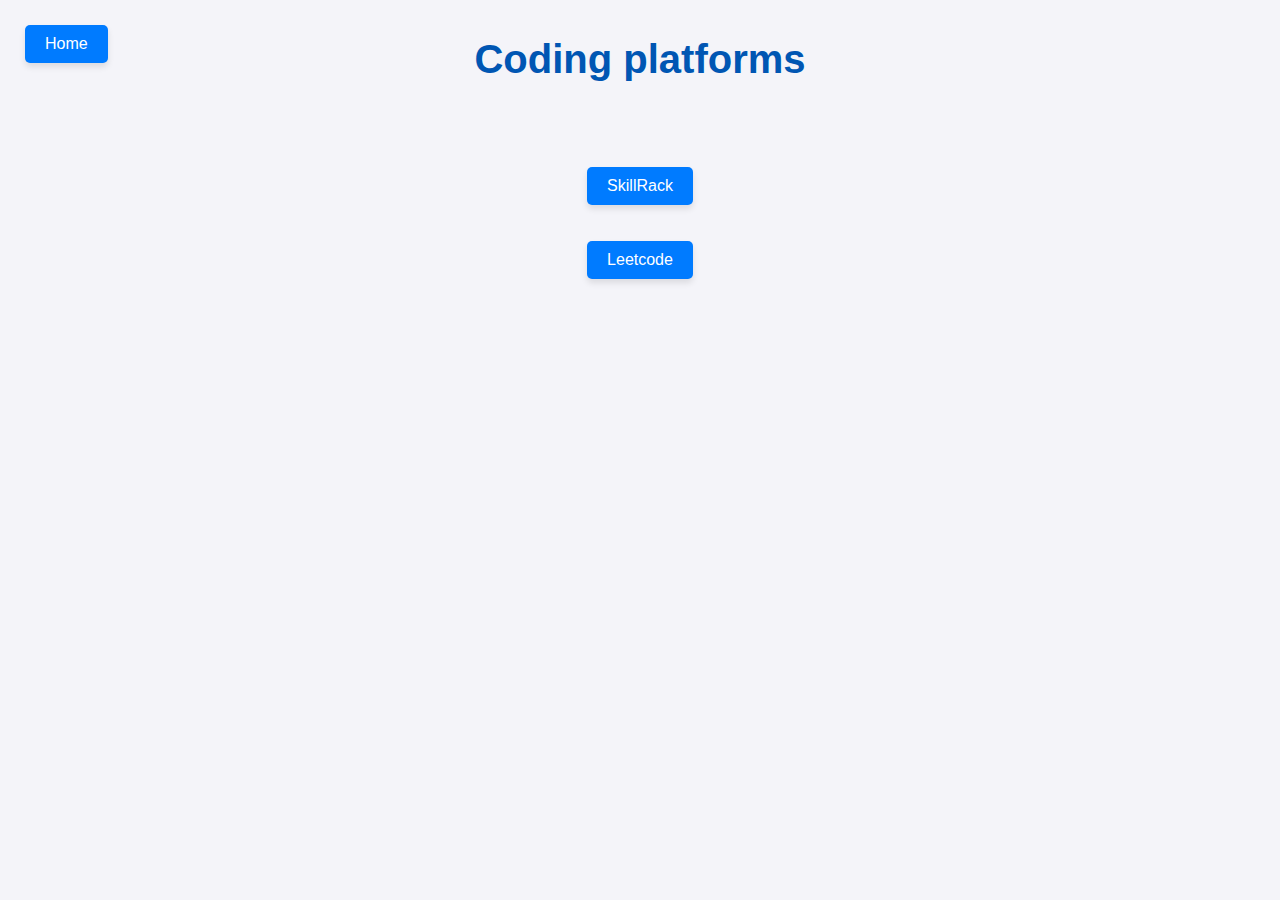
==== Codingplatforms.html @ fc420af5 "Initial commit" ====
<!DOCTYPE html>
<html>
<head>
    <title>Codingplatforms</title>
    <link rel="stylesheet" href="style.css">

    <script>
        function openkill(){
            window.open("https://www.skillrack.com/","_blank");
        }
        function openleet(){
            window.open("https://leetcode.com/?cong=true","_blank");
        }
    </script>
</head>
<body>
    <center>

        <h1>Coding platforms</h1>
        <a href="index.html" class="top-left"><button>Home</button></a>
        <br>
        <br>
        <!-- <a href="https://www.skillrack.com/"><button>SkillRack</button></a> -->
        <button onclick="openkill()">SkillRack</button>
        <br>
        <br>
        <button onclick="openleet()">Leetcode</button>
        <!-- <a href="https://leetcode.com/?cong=true"><button>Leetcode</button></a> -->

    </center>
    
</html>
---- style.css ----
/* Global Styles */
body {
    font-family: Arial, sans-serif;
    margin: 0;
    padding: 0;
    background-color: #f4f4f9;
    color: #333;
    line-height: 1.6;
}

center {
    margin: 20px auto;
    text-align: center;
}

h1 {
    font-size: 2.5em;
    margin-bottom: 20px;
    color: #0056b3;
}

h1.top-left-title {
    position: absolute;
    top: 10px;
    left: 20px;
    margin: 0;
}

p {
    font-size: 1.1em;
    margin: 10px 0;
}

p.left-paragraph {
    position: absolute;
    left: 20px;
    margin: 0;
}
h2.left-paragraph {
    position: absolute;
    left: 20px;
    margin: 0;
}

p.left-paragraph:nth-child(2) {
    top: 250px;
}
h2.left-paragraph:nth-child(2) {
    top: 250px;
}

p.left-paragraph:nth-child(3) {
    top: 300px;
}


button {
    background-color: #007bff;
    color: white;
    border: none;
    border-radius: 5px;
    padding: 10px 20px;
    font-size: 1em;
    cursor: pointer;
    margin: 5px;
    transition: background-color 0.3s ease;
}

button:hover {
    background-color: #0056b3;
}

/* Links */
a {
    text-decoration: none;
    color: inherit;
}

a:hover {
    text-decoration: underline;
}

/* Navigation Buttons */
button {
    box-shadow: 0px 4px 6px rgba(0, 0, 0, 0.1);
}

/* Move Home Button to Top Left */
.top-left {
    position: absolute;
    top: 20px;
    left: 20px;
}

/* Move Buttons in Index.html to Top Right */
.top-right {
    position: absolute;
    top: 20px;
    right: 20px;
    display: flex;
    gap: 10px;
}

/* Page-specific Styles */
#Resume button {
    margin-top: 20px;
}

#CodingPlatforms button {
    margin-top: 10px;
}

/* Ensure responsiveness */
@media (max-width: 768px) {
    h1 {
        font-size: 2em;
    }

    h2 {
        font-size: 1.5em;
    }

    button {
        font-size: 0.9em;
        padding: 8px 16px;
    }
}
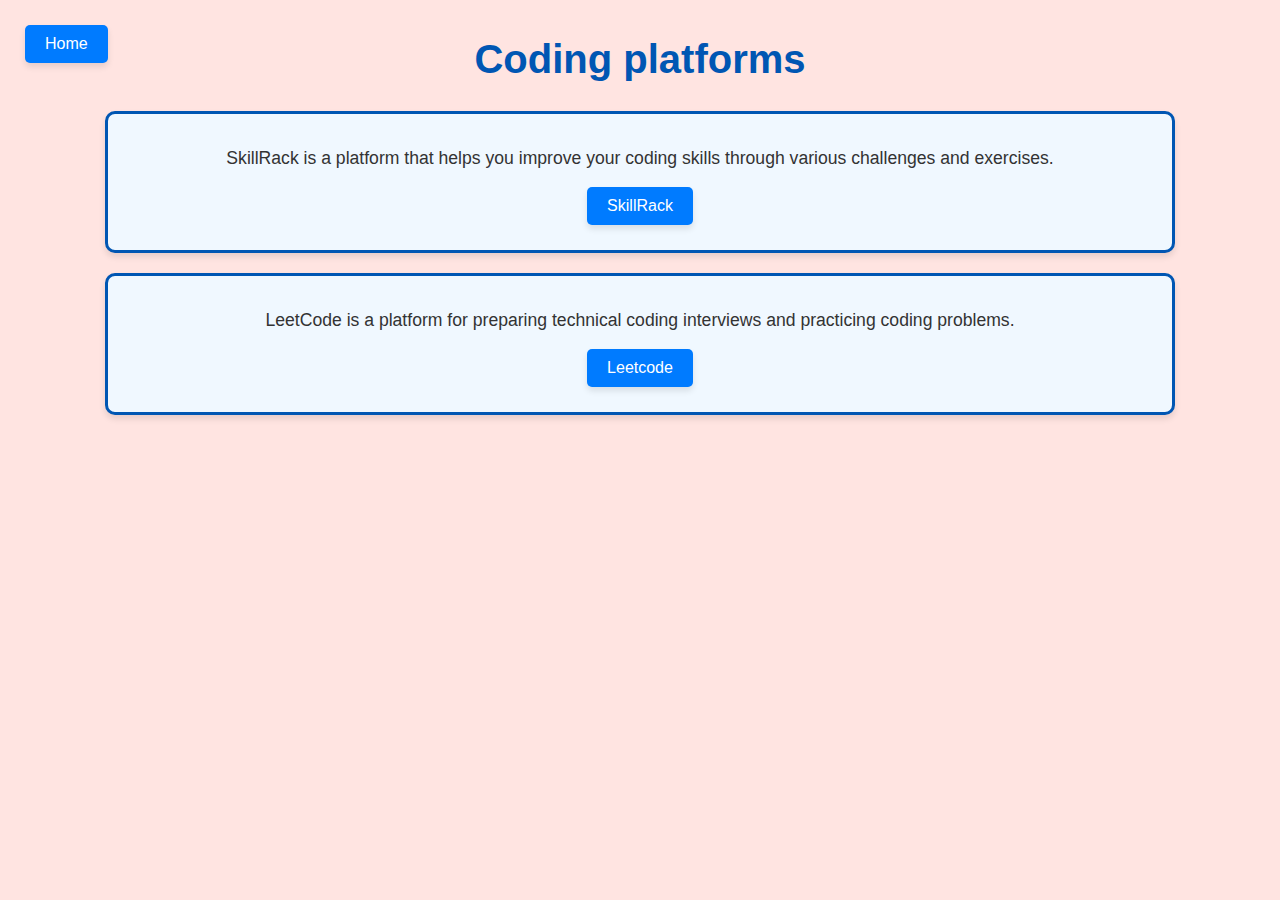
==== commit 384c1e1d: "I have finished the project" ====
--- a/Codingplatforms.html
+++ b/Codingplatforms.html
@@ -15,18 +15,20 @@
 </head>
 <body>
     <center>
-
         <h1>Coding platforms</h1>
         <a href="index.html" class="top-left"><button>Home</button></a>
-        <br>
-        <br>
-        <!-- <a href="https://www.skillrack.com/"><button>SkillRack</button></a> -->
-        <button onclick="openkill()">SkillRack</button>
-        <br>
-        <br>
-        <button onclick="openleet()">Leetcode</button>
-        <!-- <a href="https://leetcode.com/?cong=true"><button>Leetcode</button></a> -->
-
+        
+        <!-- SkillRack Container -->
+        <div class="platform-container">
+            <p>SkillRack is a platform that helps you improve your coding skills through various challenges and exercises.</p>
+            <button onclick="openkill()">SkillRack</button>
+        </div>
+        
+        <!-- LeetCode Container -->
+        <div class="platform-container">
+            <p>LeetCode is a platform for preparing technical coding interviews and practicing coding problems.</p>
+            <button onclick="openleet()">Leetcode</button>
+        </div>
     </center>
-    
+</body>
 </html>--- a/style.css
+++ b/style.css
@@ -3,7 +3,7 @@
     font-family: Arial, sans-serif;
     margin: 0;
     padding: 0;
-    background-color: #f4f4f9;
+    background-color: #ffe4e1; /* Light pink color */
     color: #333;
     line-height: 1.6;
 }
@@ -33,12 +33,12 @@
 
 p.left-paragraph {
     position: absolute;
-    left: 20px;
+    left: 70px;
     margin: 0;
 }
 h2.left-paragraph {
     position: absolute;
-    left: 20px;
+    left: 70px;
     margin: 0;
 }
 
@@ -125,3 +125,132 @@
         padding: 8px 16px;
     }
 }
+/* Styling for the image below the buttons */
+.image-container {
+    position: absolute;
+    top: 120px; /* Move the image a bit lower */
+    right: 100px; /* Move the image slightly to the left */
+    text-align: center;
+    margin-bottom: 300px;
+}
+
+.profile-image {
+    width: 300px; /* Medium size */
+    height: auto;
+    border-radius: 10px; /* Add a subtle round edge */
+    box-shadow: 0px 4px 6px rgba(0, 0, 0, 0.2);
+}
+/* Box styling for the content below the image */
+.content-box {
+    background-color: #f0f8ff; /* Light blue box */
+    border: 2px solid #0056b3; /* Thicker, darker blue border */
+    border-radius: 10px;
+    padding: 20px;
+    width: 80%;
+    margin: 0 auto;
+    box-shadow: 0px 4px 6px rgba(0, 0, 0, 0.1);
+    text-align: center;
+    line-height: 1.8;
+    font-size: 1.1em;
+    color: #333;
+    position: relative;
+    top: 550px; /* Move the box a bit further down */
+}
+
+/* Adjust the position of the text content */
+.left-paragraph, .top-left-title {
+    position: relative;
+    margin: 20px 0;
+    top: 0;
+    left: 40px; /* Move the text slightly to the right */
+}
+
+/* Ensure responsiveness */
+@media (max-width: 768px) {
+    .content-box {
+        width: 90%;
+    }
+}
+
+/* Footer styling */
+.footer {
+    background-color: #000; /* Dark background color */
+    color: #fff; /* White text color */
+    padding: 20px 0;
+    text-align: center;
+    position: relative;
+    top: 600px; /* Adjust based on your layout */
+    width: 100%;
+}
+
+.footer-content p {
+    margin: 5px 0;
+}
+
+/* Project container styling */
+.project-container {
+    background-color: #f0f8ff; /* Light blue background */
+    border: 3px solid #0056b3; /* Thicker blue border */
+    border-radius: 10px;
+    padding: 20px;
+    width: 80%;
+    margin: 40px auto; /* Center the container with more margin */
+    box-shadow: 0px 4px 6px rgba(0, 0, 0, 0.1);
+    text-align: center;
+}
+
+/* Platform container styling */
+.platform-container {
+    background-color: #f0f8ff; /* Light blue background */
+    border: 3px solid #0056b3; /* Thicker blue border */
+    border-radius: 10px;
+    padding: 20px;
+    width: 80%;
+    margin: 20px auto; /* Center the container with more margin */
+    box-shadow: 0px 4px 6px rgba(0, 0, 0, 0.1);
+    text-align: center;
+}
+
+/* Contact form container styling */
+.contact-container {
+    background-color: #f0f8ff; /* Light blue background */
+    border: 3px solid #0056b3; /* Thicker blue border */
+    border-radius: 10px;
+    padding: 20px;
+    width: 60%; /* Reduce the width of the container */
+    margin: 40px auto; /* Center the container with more margin */
+    box-shadow: 0px 4px 6px rgba(0, 0, 0, 0.1);
+    text-align: left;
+}
+
+.contact-container label {
+    display: block;
+    margin: 10px 0 5px;
+}
+
+.contact-container input, .contact-container textarea {
+    width: 95%; /* Ensure consistent width with input fields */
+    padding: 10px;
+    margin-bottom: 10px;
+    border-radius: 5px;
+    border: 1px solid #ccc;
+}
+
+.contact-container button {
+    background-color: #007bff;
+    color: white;
+    border: none;
+    border-radius: 5px;
+    padding: 10px 20px;
+    font-size: 1em;
+    cursor: pointer;
+    transition: background-color 0.3s ease;
+    display: block; /* Make the button a block element */
+    margin: 0 auto; /* Center the button */
+}
+
+.contact-container button:hover {
+    background-color: #0056b3;
+}
+
+
